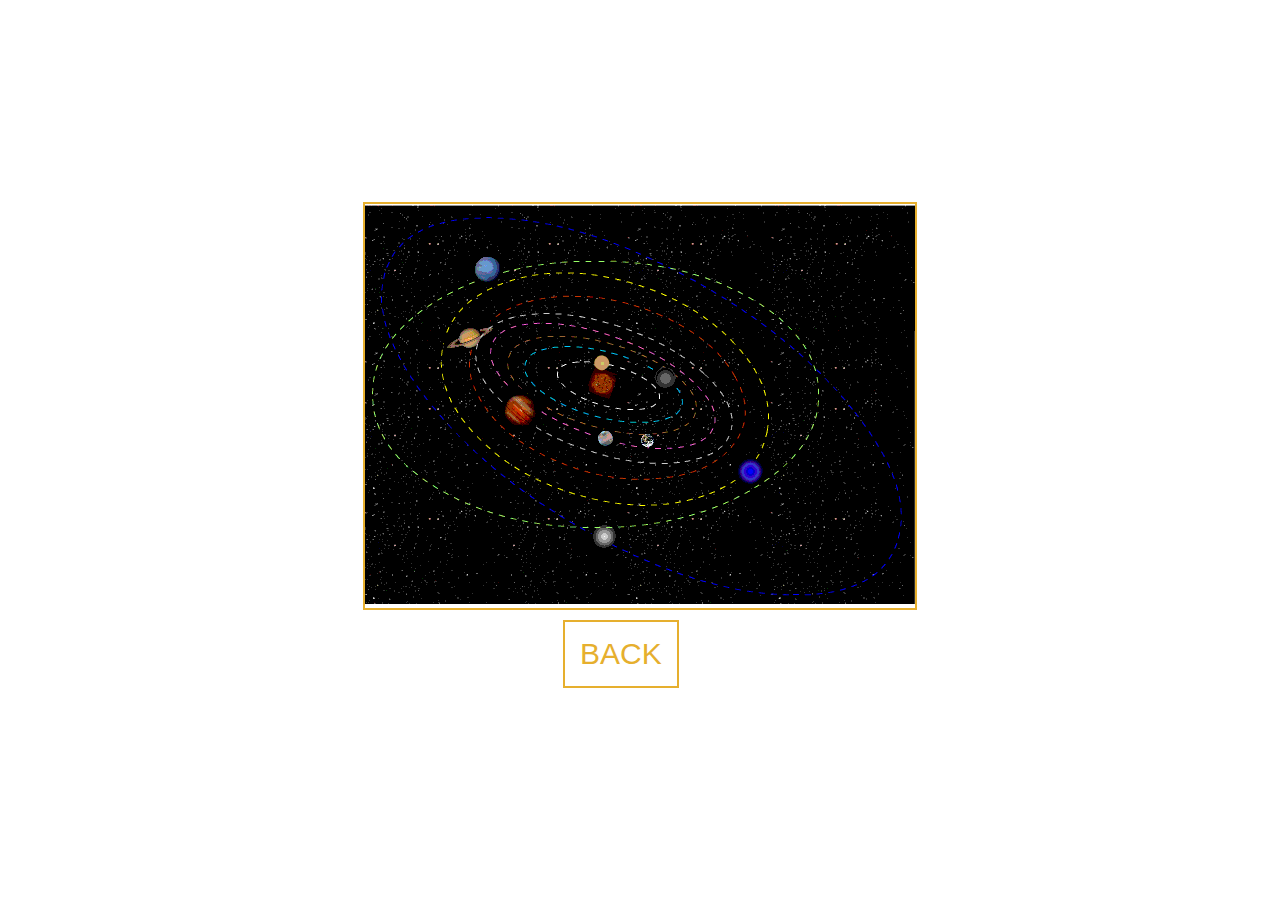
==== GIF/index.html @ cd0005a7 "gif catalog" ====
<!DOCTYPE html>
<html >
<head>
    <meta charset="utf-8" />
    <meta http-equiv="X-UA-Compatible" content="IE=edge">
    <title>Planet System</title>
    <link href="https://fonts.googleapis.com/css?family=Roboto:500" rel="stylesheet">
    <link href="fontawesome-free-5.0.2/web-fonts-with-css/css/fontawesome-all.css" rel="stylesheet">
    <meta name="viewport" content="width=device-width, initial-scale=1">
    <link  href="main.css" rel="stylesheet" />
</head>
<body>
        <header id="banner"> <!--header reprezentuje grupe wprowadzajaca albo ulatwienia nawigacyjne-->
                <div class="banner-title">
                        <figure class="gif">
                                <img src="planets-clipart-animated-gif-11.gif" alt="Planet System">
                        </figure>
                    <div class="banner-btn">
                            <button onclick="window.location.href='../index.html'">Back</button>
                            
                    </div>
                </div>
        </header>
        
                
    
</body>
</html>
---- GIF/main.css ----
*{
    margin: 0;
    padding: 0;
    box-sizing: border-box;

}

body {
    font-family: 'Roboto', sans-serif;
 
}
/*header section*/
#banner{
min-height: 100vh;
background: url(../images/gif.jpeg);/*okresla ktory obrazek tworzy tlo*/
background-attachment: fixed;/*okresla czy obrazek jest staly czy sie przewija z elementem. fixed - jest zablokowany*/
background-position: center;/* polozenie obrazka. Center - wysierodkowany*/
background-size: cover;/*skaluje obraz wedlug njamniejszego boku, aby wypelnial cala powierzchnie pojemnika.*/
background-repeat: no-repeat;/*kontrolowanie aby obrazek nie powtarzal sie. no-repeat - nie powtarza sie.*/
display: flex;
align-items: center;
justify-content: center;
animation-name: fadeIn;
animation-duration: 5s;
}
.gif{
    
    border: 2px solid #e6af2e;
}

.banner-btn{
    display: flex;
    justify-content: space-between;
}
.banner-btn button{
    font-size: 30px;
    padding: 15px;
    text-transform: uppercase;
    margin: 10px 200px;
    background:transparent;/* transparent sprawia ze tlem jest obrazek*/
    color: #e6af2e;
    border: 2px solid #e6af2e;
}

.banner-btn button:hover {
    color: #e0e2db;
    background: #e6af2e;
}

@keyframes fadeIn {
    from {opacity: 0;}
    to {opacity: 1;}


@media screen and (min-width:576px)/*Responsive media screen (zakres dzialania kodu CSS)
okresla typ docelowych mediow. Screen - przeznaczone dla kolorowych ekranow komputerowych*/{
nav ul{
    display: flex;
    flex-wrap: wrap;/* elementy ,ktore nie zmieszcza sie w dostepnej szerokosci , zostana przeniesionedo kolejnego wiersza,
    jak wyrazy tekstu*/ 
    align-items: baseline;/* zrównuje linie bazowe(poziomych prostych,łaczących podstawy liter tekstu)*/
    justify-content: space-between;
}
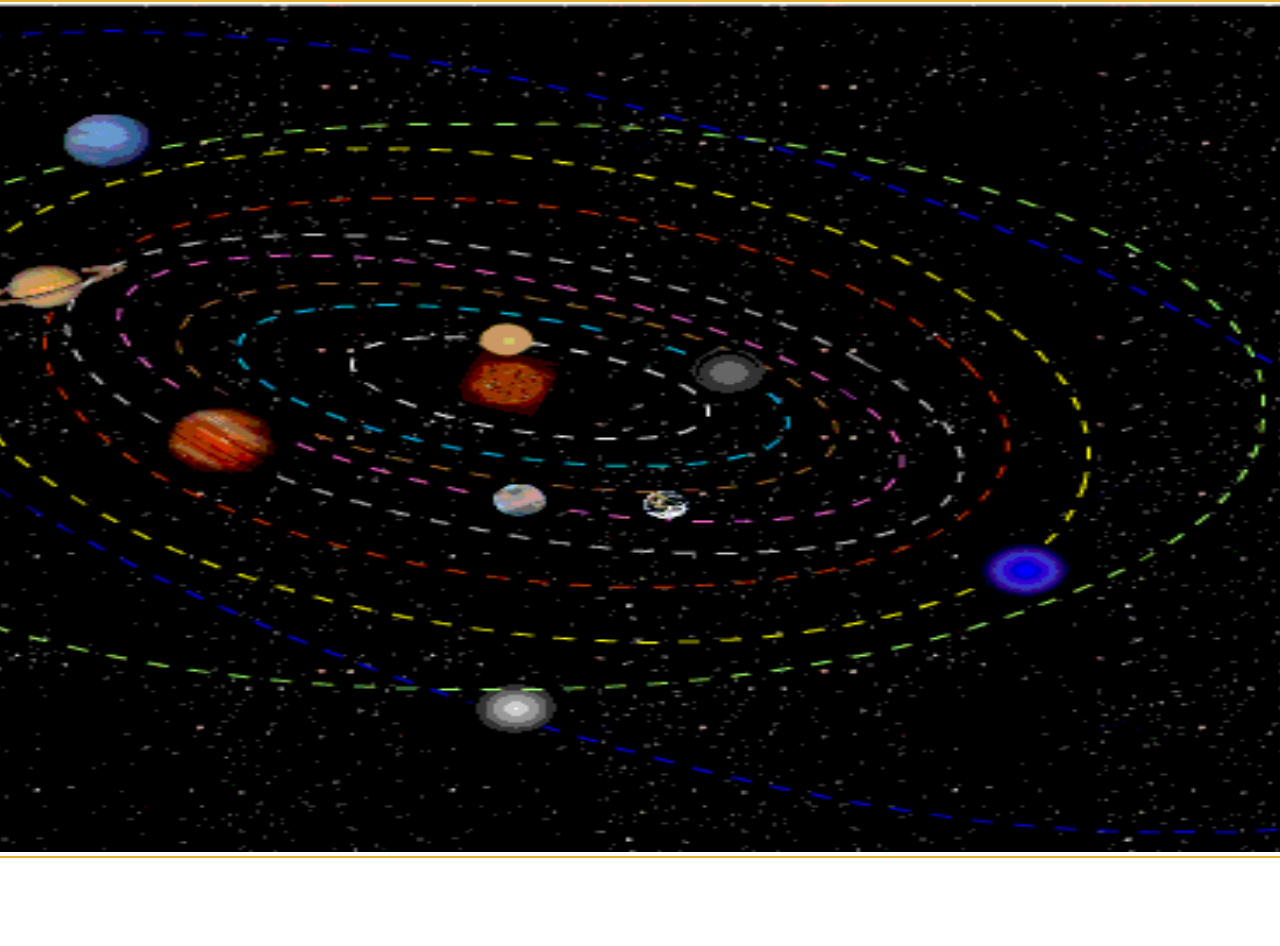
==== commit 16cfd02a: "commit -a" ====
--- a/GIF/index.html
+++ b/GIF/index.html
@@ -13,7 +13,7 @@
         <header id="banner"> <!--header reprezentuje grupe wprowadzajaca albo ulatwienia nawigacyjne-->
                 <div class="banner-title">
                         <figure class="gif">
-                                <img src="planets-clipart-animated-gif-11.gif" alt="Planet System">
+                                <img class="picture"src="planets-clipart-animated-gif-11.gif" alt="Planet System">
                         </figure>
                     <div class="banner-btn">
                             <button onclick="window.location.href='../index.html'">Back</button>
--- a/GIF/main.css
+++ b/GIF/main.css
@@ -27,6 +27,11 @@
     
     border: 2px solid #e6af2e;
 }
+.picture{
+    width: 1920px;
+    height: 850px;
+    
+}
 
 .banner-btn{
     display: flex;
@@ -50,7 +55,7 @@
 @keyframes fadeIn {
     from {opacity: 0;}
     to {opacity: 1;}
-
+}
 
 @media screen and (min-width:576px)/*Responsive media screen (zakres dzialania kodu CSS)
 okresla typ docelowych mediow. Screen - przeznaczone dla kolorowych ekranow komputerowych*/{
@@ -61,3 +66,4 @@
     align-items: baseline;/* zrównuje linie bazowe(poziomych prostych,łaczących podstawy liter tekstu)*/
     justify-content: space-between;
 }
+}